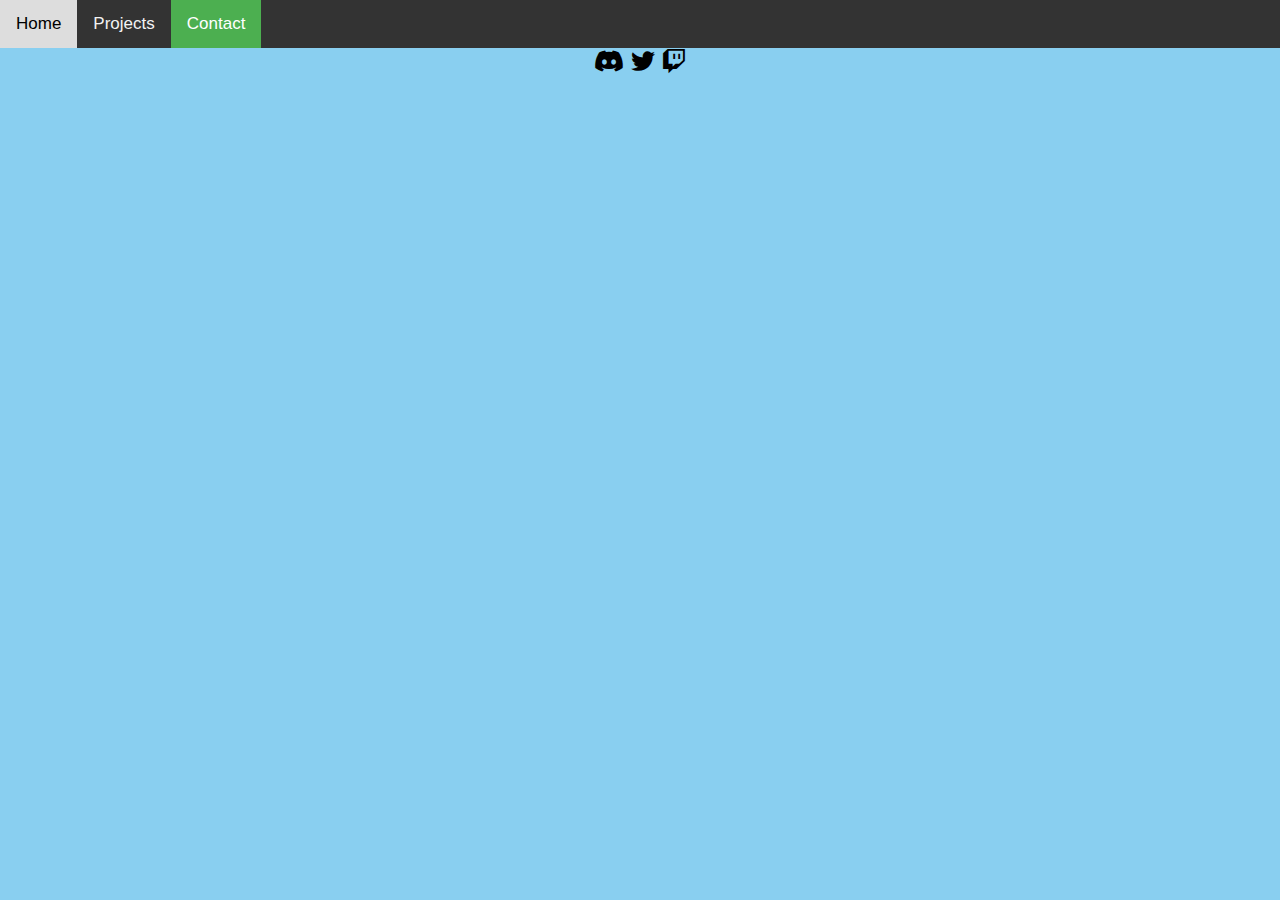
==== contact.html @ 8bebebce "Update contact.html" ====
<link
  href="https://fonts.googleapis.com/css2?family=Roboto:wght@500;700&display=swap"
  rel="stylesheet"
/>
<link
  rel="stylesheet"
  href="https://cdnjs.cloudflare.com/ajax/libs/font-awesome/4.7.0/css/font-awesome.min.css"
/>
<link
  rel="stylesheet"
  href="https://use.fontawesome.com/releases/v5.8.1/css/all.css"
/>
<link rel="stylesheet" href="https://fontlibrary.org/face/minecraftia" />

<html lang="en">
  <head>
    <style>
    body {
      background-color:#89cff0;
        }
    </style>
    <style>
    body {
      margin: 0;
      font-family: Arial, Helvetica, sans-serif;
    }

    .topnav {
      overflow: hidden;
      background-color: #333;
    }

    .topnav a {
      float: left;
      color: #f2f2f2;
      text-align: center;
      padding: 14px 16px;
      text-decoration: none;
      font-size: 17px;
    }

    .topnav a:hover {
      background-color: #ddd;
      color: black;
    }

    .topnav a.active {
      background-color: #4CAF50;
      color: white;
    }
      
    .btn {
      font-size: 150%;
      color: black;
      text-align: center;
      
    a:link {
      color: black;
    }

    /* visited link */
    a:visited {
      color: black;
    }

    /* mouse over link */
    a:hover {
      color: gray;
    }

    /* selected link */
    a:active {
      color: gray;
    }
    </style>
    <div class="topnav">
      <a href=".">Home</a>
      <a href="./projects">Projects</a>
      <a class="active" href="./contact">Contact</a>
    </div>
    <meta charset="utf-8" />
    <meta http-equiv="X-UA-Compatible" content="IE=edge" />
    <meta name="viewport" content="width=device-width, initial-scale=1" />

    <title>Contact</title>
    <link rel="shortcut icon" href="https://example.com/myicon.ico">

    <link rel="stylesheet" href="css/style.css" />

    <script src="/script.js" defer></script>
  </head>
  <body>
    <div class="btn">
      <a
        title="Discord"
        href="https://discord.gg/ByVVBJVpNS"
        target="_blank"
      >
        <i class="fab fa-discord" aria-hidden="true"></i
      ></a>
      <a
        title="Twitter"
        href="https://twitter.com/Yeetith__"
        target="_blank"
      >
        <i class="fab fa-twitter" aria-hidden="true"></i
      ></a>
      <a
        title="Twitch"
        href="https://www.twitch.tv/yeetith_"
        target="_blank"
      >
        <i class="fab fa-twitch" aria-hidden="true"></i
      ></a>
    </div>
  </body>
</html>
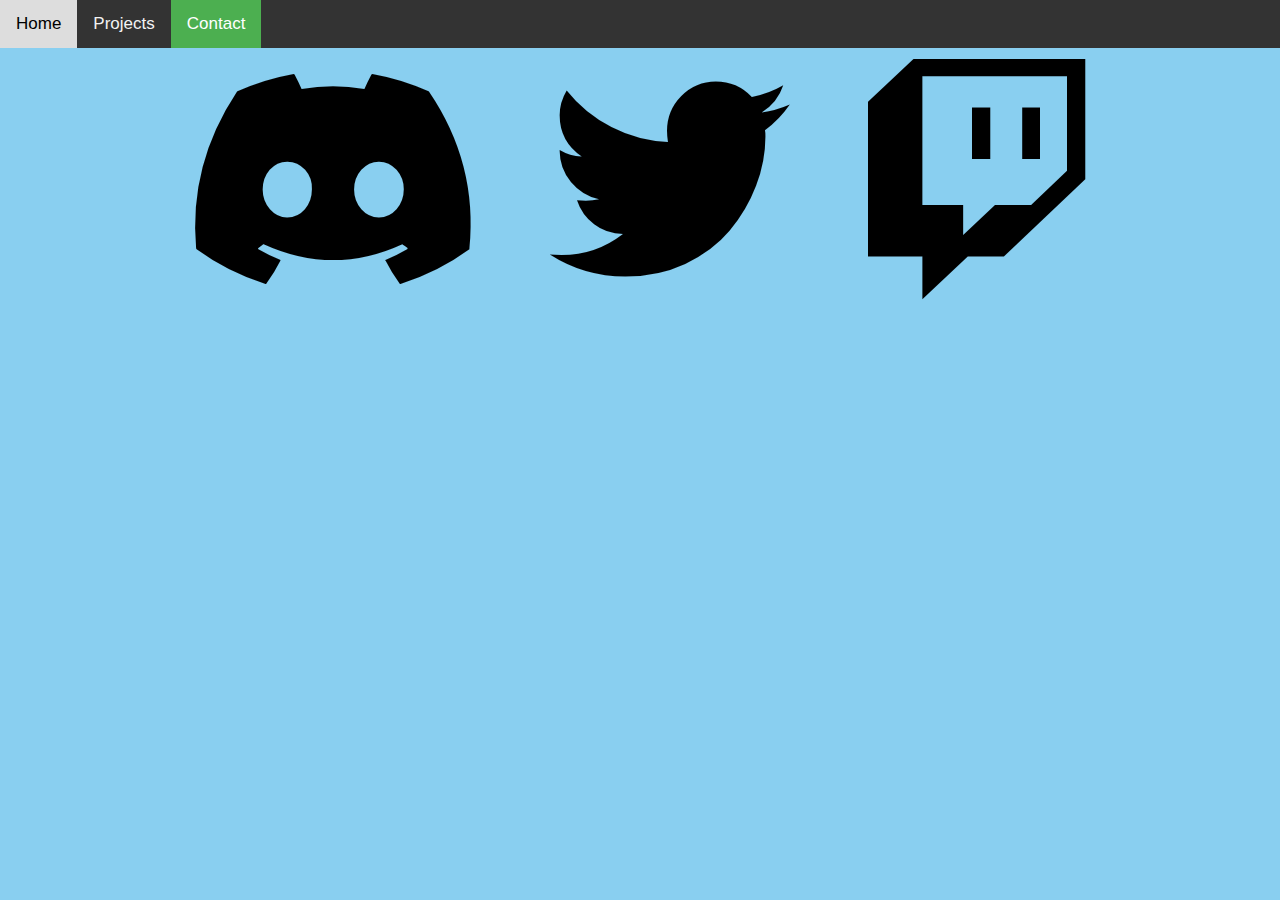
==== commit 0a8949f8: "Update contact.html" ====
--- a/contact.html
+++ b/contact.html
@@ -50,7 +50,7 @@
     }
       
     .btn {
-      font-size: 150%;
+      font-size: 1500%;
       color: black;
       text-align: center;
       
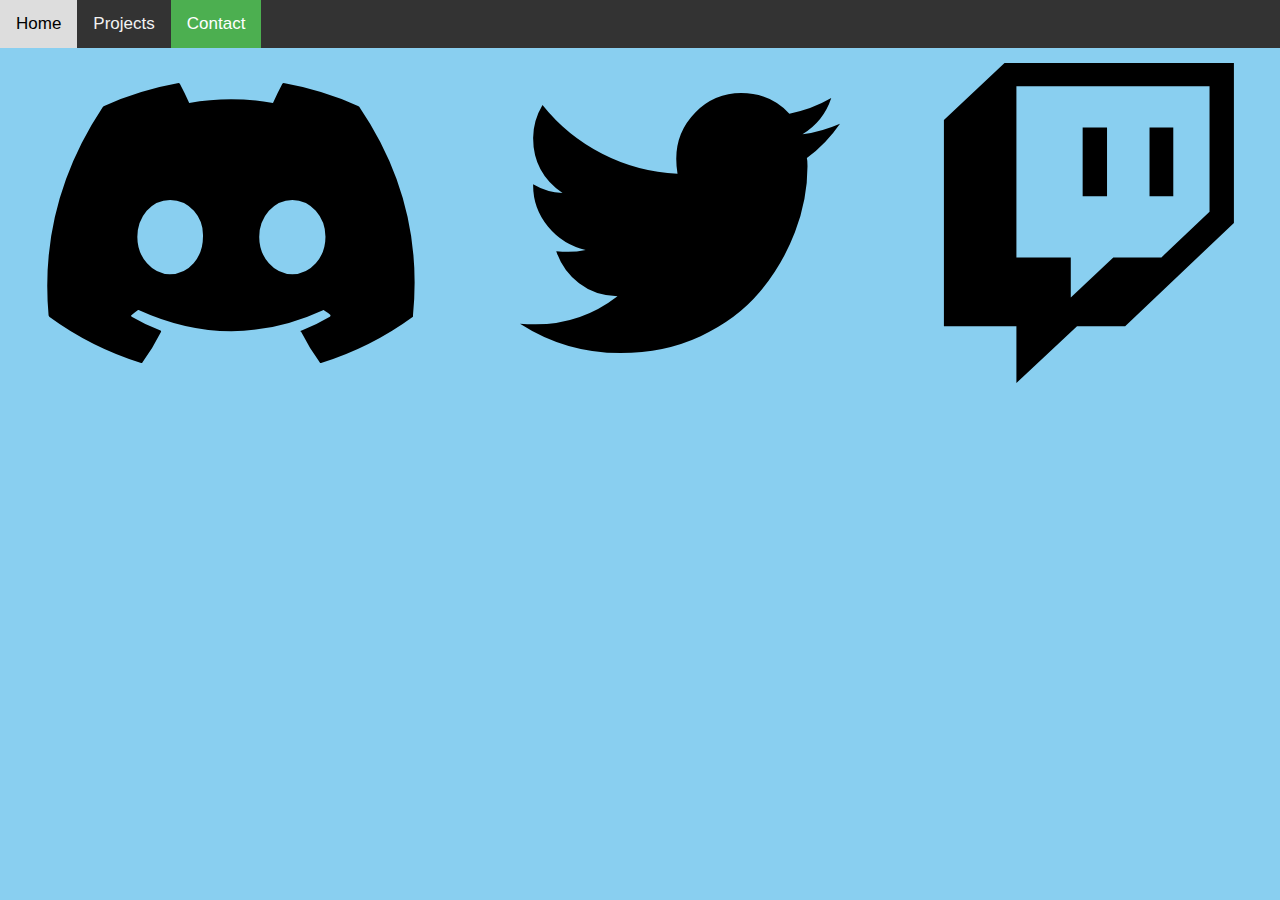
==== commit 2b0e0104: "Update contact.html" ====
--- a/contact.html
+++ b/contact.html
@@ -50,7 +50,7 @@
     }
       
     .btn {
-      font-size: 1500%;
+      font-size: 2000%;
       color: black;
       text-align: center;
       
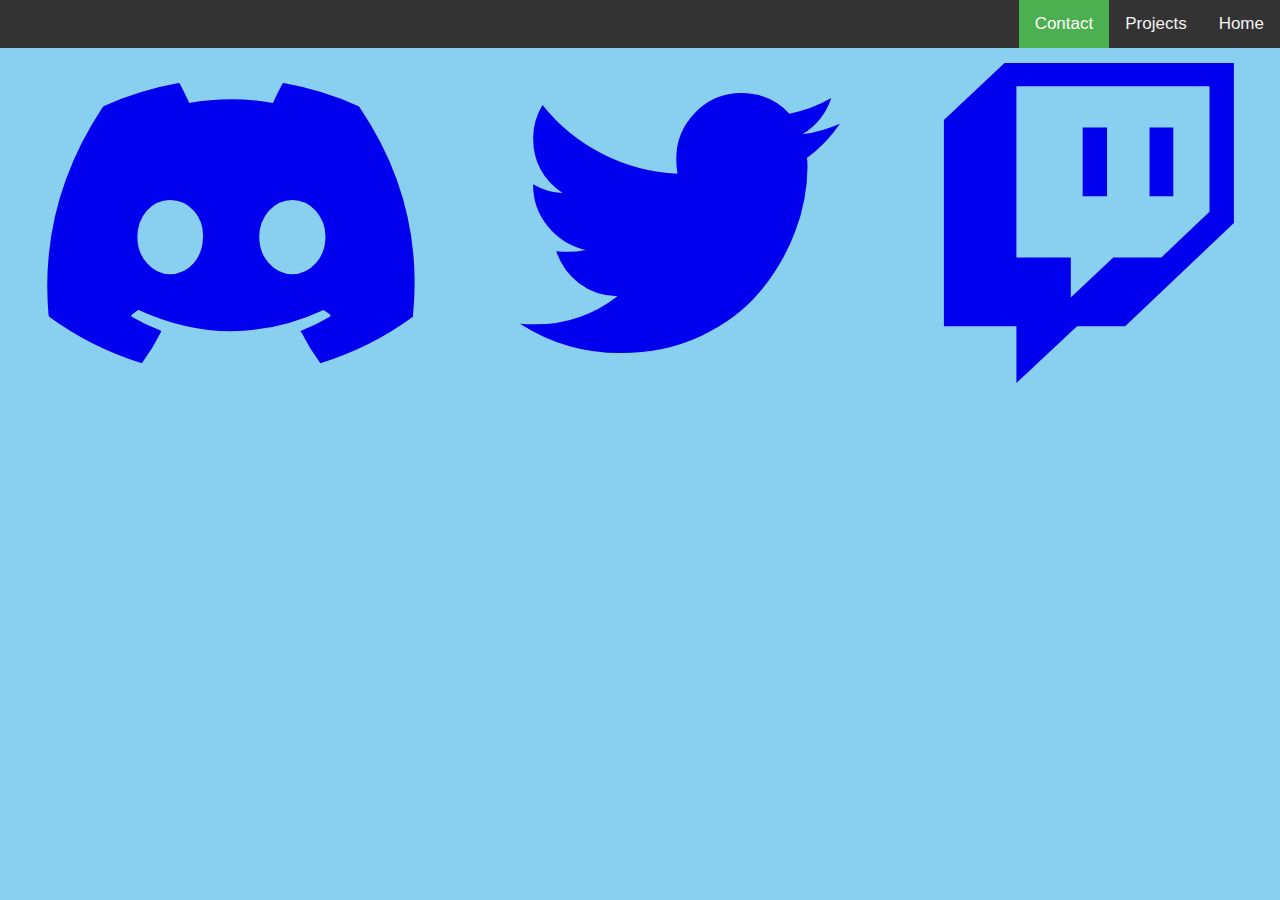
==== commit 4a9d95c0: "Update contact.html" ====
--- a/contact.html
+++ b/contact.html
@@ -31,7 +31,7 @@
     }
 
     .topnav a {
-      float: left;
+      float: right;
       color: #f2f2f2;
       text-align: center;
       padding: 14px 16px;
@@ -54,12 +54,15 @@
       color: black;
       text-align: center;
       
-    a:link {
+    .btn a {
+      text-decoration: none;
+      
+    .btn a:link {
       color: black;
     }
 
     /* visited link */
-    a:visited {
+    .btn a:visited {
       color: black;
     }
 
@@ -69,7 +72,7 @@
     }
 
     /* selected link */
-    a:active {
+    .btn a:active {
       color: gray;
     }
     </style>
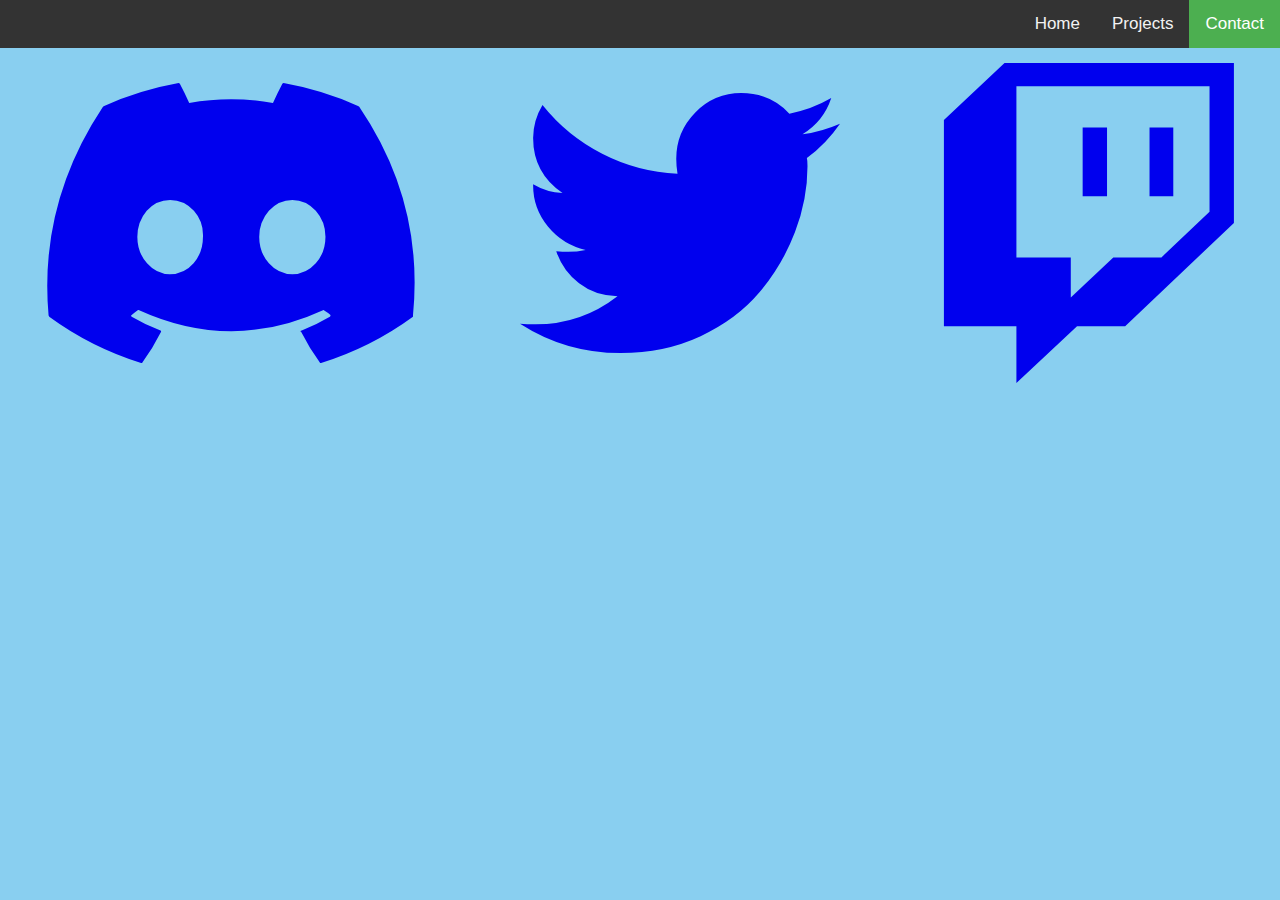
==== commit a7d32875: "Update contact.html" ====
--- a/contact.html
+++ b/contact.html
@@ -67,7 +67,7 @@
     }
 
     /* mouse over link */
-    a:hover {
+    .btn a:hover {
       color: gray;
     }
 
@@ -77,9 +77,9 @@
     }
     </style>
     <div class="topnav">
+      <a class="active" href="./contact">Contact</a>
+      <a href="./projects">Projects</a>
       <a href=".">Home</a>
-      <a href="./projects">Projects</a>
-      <a class="active" href="./contact">Contact</a>
     </div>
     <meta charset="utf-8" />
     <meta http-equiv="X-UA-Compatible" content="IE=edge" />
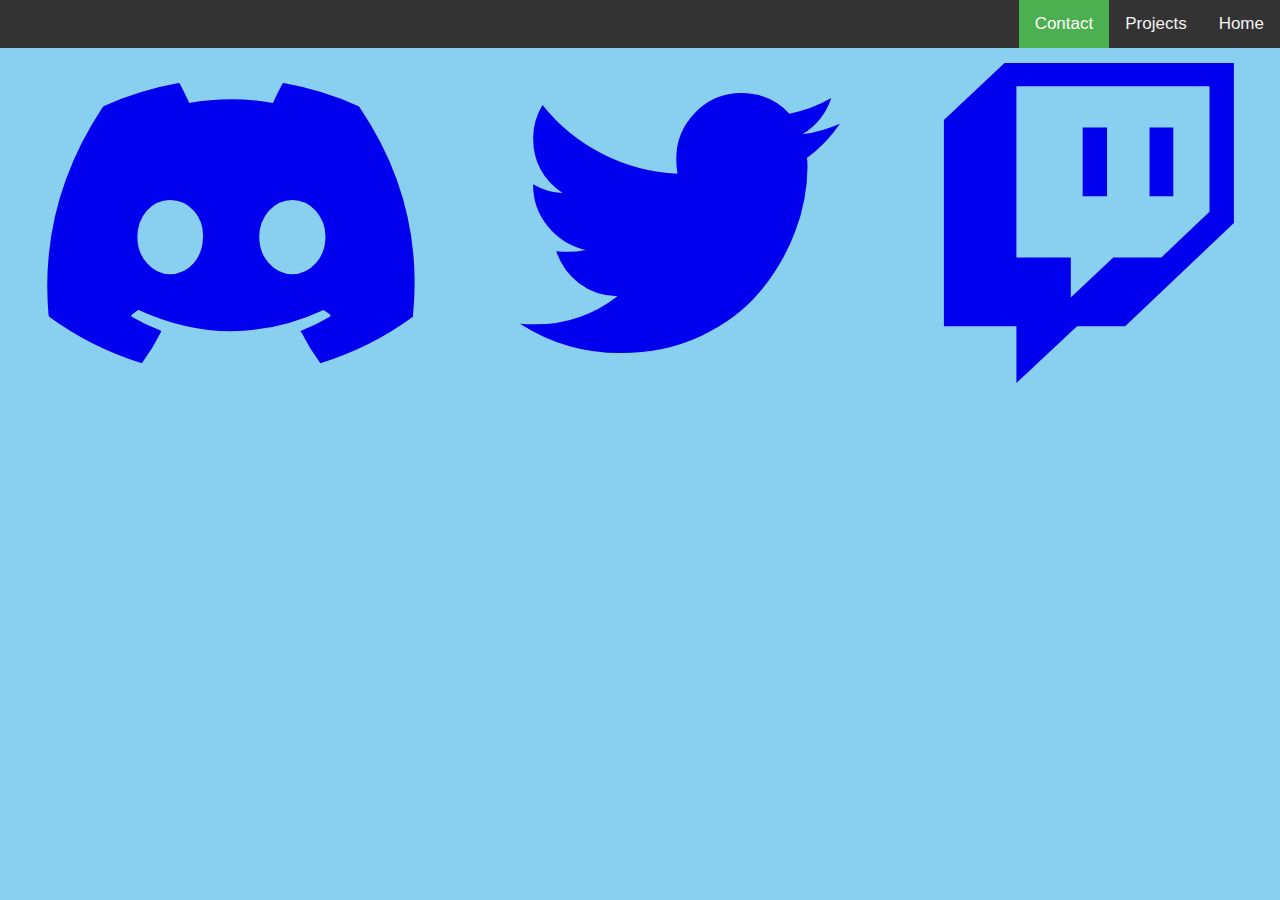
==== commit fb1a06cd: "Update contact.html" ====
--- a/contact.html
+++ b/contact.html
@@ -77,9 +77,9 @@
     }
     </style>
     <div class="topnav">
+      <a href=".">Home</a>
+      <a href="./projects">Projects</a>
       <a class="active" href="./contact">Contact</a>
-      <a href="./projects">Projects</a>
-      <a href=".">Home</a>
     </div>
     <meta charset="utf-8" />
     <meta http-equiv="X-UA-Compatible" content="IE=edge" />
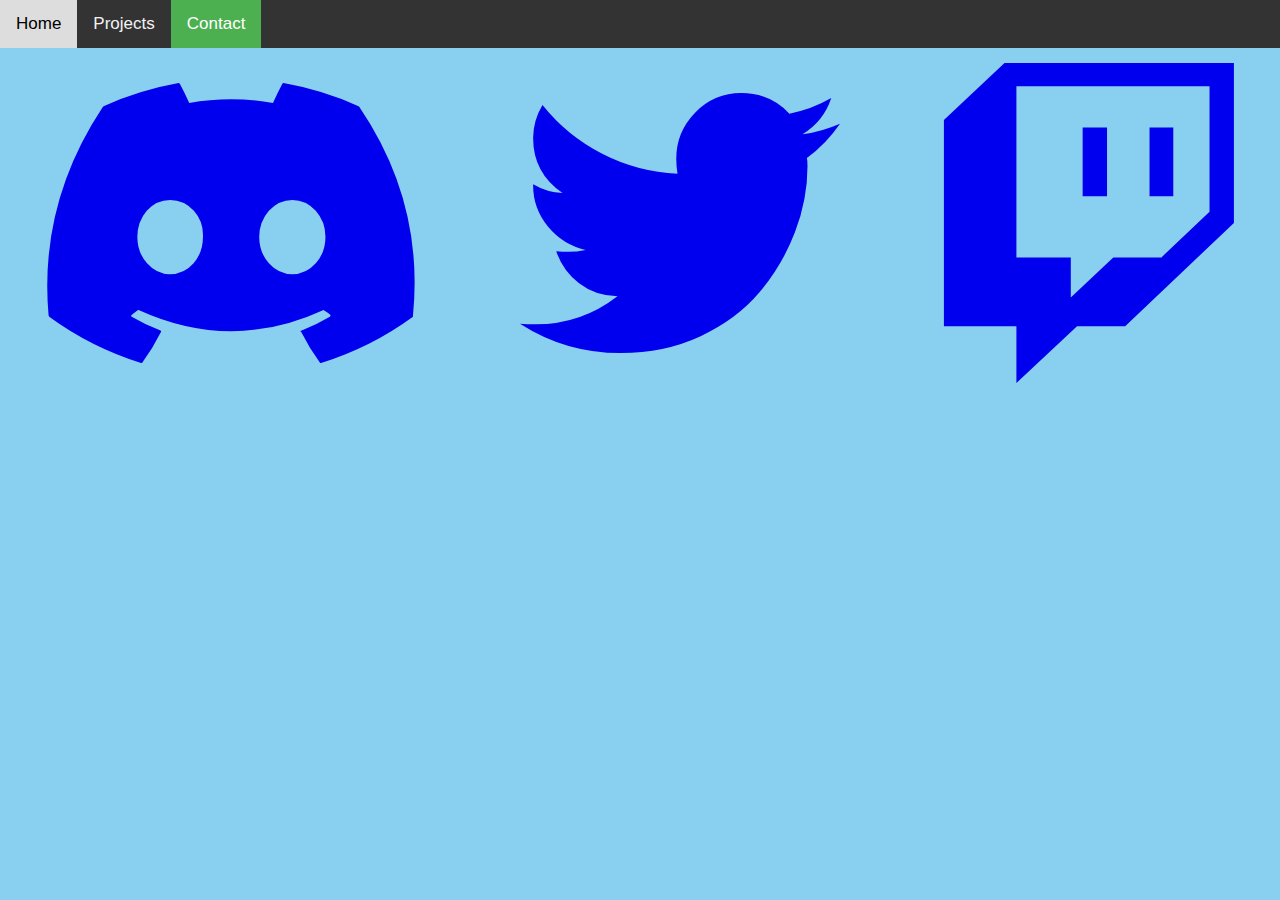
==== commit 0f8ea150: "Update contact.html" ====
--- a/contact.html
+++ b/contact.html
@@ -31,7 +31,7 @@
     }
 
     .topnav a {
-      float: right;
+      float: left;
       color: #f2f2f2;
       text-align: center;
       padding: 14px 16px;
